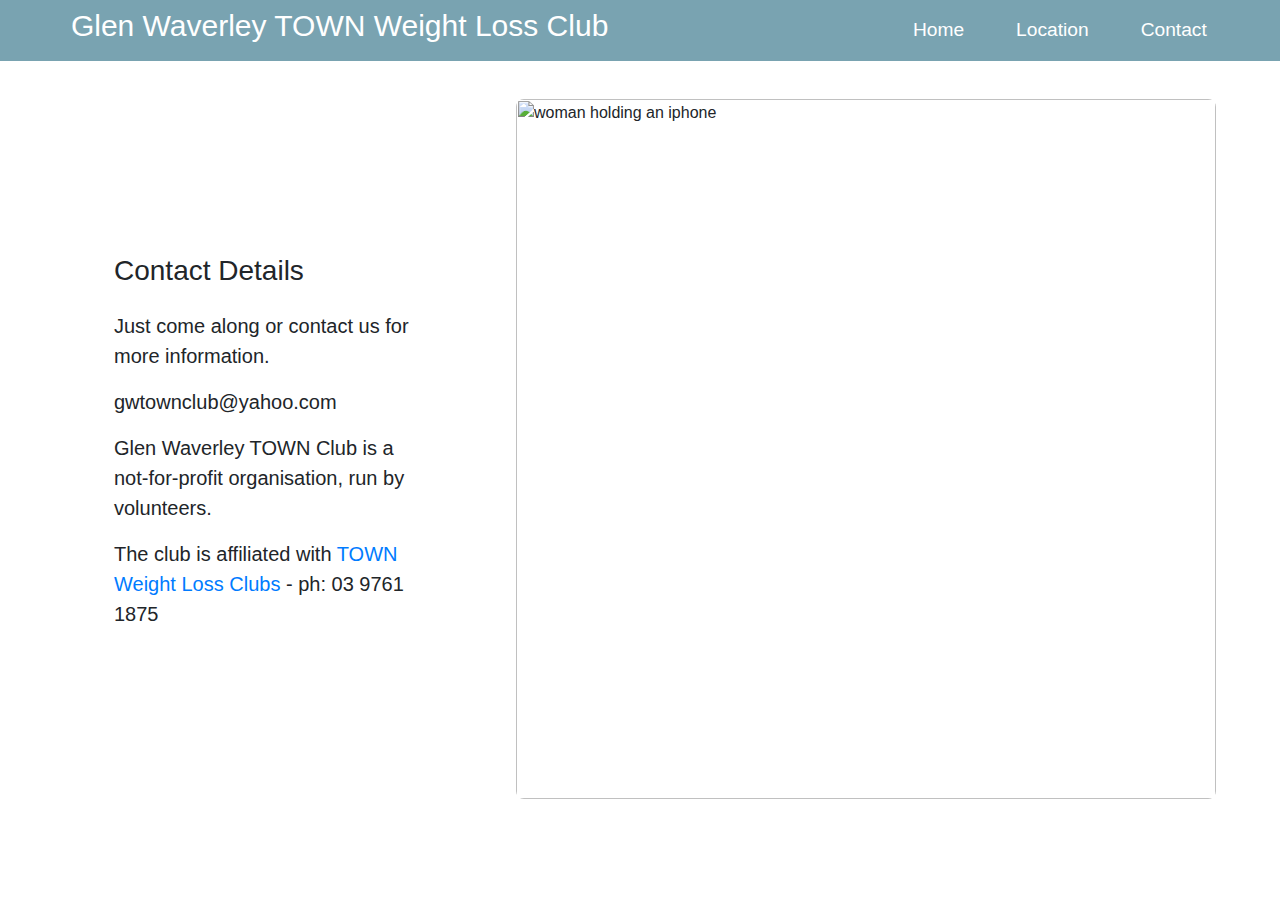
==== contact.html @ a90aab22 "Add files via upload" ====
<html>

<head>
  <meta charset="utf-8">
  <!-- stylesheets -->
  <link rel="stylesheet" href="https://stackpath.bootstrapcdn.com/bootstrap/4.4.1/css/bootstrap.min.css" integrity="sha384-Vkoo8x4CGsO3+Hhxv8T/Q5PaXtkKtu6ug5TOeNV6gBiFeWPGFN9MuhOf23Q9Ifjh" crossorigin="anonymous">
  <link rel="stylesheet" href="style.css">

  <!-- Bootstrap requires below javascript -->
  <script src="https://cdn.jsdelivr.net/npm/bootstrap@5.0.0-beta3/dist/js/bootstrap.bundle.min.js" integrity="sha384-JEW9xMcG8R+pH31jmWH6WWP0WintQrMb4s7ZOdauHnUtxwoG2vI5DkLtS3qm9Ekf" crossorigin="anonymous"></script>

  <!-- jQuery link -->
  <script src="https://code.jquery.com/jquery-3.4.1.slim.min.js" integrity="sha384-J6qa4849blE2+poT4WnyKhv5vZF5SrPo0iEjwBvKU7imGFAV0wwj1yYfoRSJoZ+n" crossorigin="anonymous"></script>
  <script src="https://cdn.jsdelivr.net/npm/popper.js@1.16.0/dist/umd/popper.min.js" integrity="sha384-Q6E9RHvbIyZFJoft+2mJbHaEWldlvI9IOYy5n3zV9zzTtmI3UksdQRVvoxMfooAo" crossorigin="anonymous"></script>
  <script src="https://stackpath.bootstrapcdn.com/bootstrap/4.4.1/js/bootstrap.min.js" integrity="sha384-wfSDF2E50Y2D1uUdj0O3uMBJnjuUD4Ih7YwaYd1iqfktj0Uod8GCExl3Og8ifwB6" crossorigin="anonymous"></script>

</head>

<body>
  <div class="contactPage">
    <section class="heading">
      <nav class="navbar navbar-expand-lg navbar-light">
        <div class="container-fluid">
          <h2 class="headingText">Glen Waverley TOWN Weight Loss Club</h2>
          <!-- This button code is for the nav bar when users view page on a smaller device ie: phone the nav bar changes to a list button where they can then
            select the button and a drop down list displays the navbar links.  -->

          <button class="navbar-toggler" type="button" data-toggle="collapse" data-target="#navbarSupportedContent1" aria-controls="navbarSupportedContent1" aria-expanded="false" aria-label="Toggle navigation">
            <span class="navbar-toggler-icon"></span>
          </button>

          <!-- Any data or links in the below div is what will show in the select button when the page is in reduce size  -->
          <div class="collapse navbar-collapse" id="navbarSupportedContent1">
            <ul class="navbar-nav  ml-auto">
              <li class="nav-item active">
                <a class="nav-link myNavLinks" href="index.html">Home</a>
              </li>
              <li class="nav-item">
                <a class="nav-link myNavLinks" href="location.html">Location</a>
              </li>
              <li class="nav-item">
                <a class="nav-link myNavLinks" href="contact.html">Contact</a>
              </li>
            </ul>
          </div>
        </div>
      </nav>
    </section>

  <div class="contactContainer">
      <div class="contactText">
      <h4>Contact Details</h4>

        <p>Just come along or contact us for more information.</p>
        <p>gwtownclub@yahoo.com</p>
        <p>Glen Waverley TOWN Club is a not-for-profit organisation, run by volunteers.</p>
        <p>The club is affiliated with <a href="http://www.townclubs.com.au/" target="_blank">TOWN Weight Loss Clubs</a> - ph: 03 9761 1875</p>
      </div>

      <div class="contactImageContainer">
        <img class="contactImage" src="https://images.unsplash.com/photo-1423666639041-f56000c27a9a?ixid=MnwxMjA3fDB8MHxwaG90by1wYWdlfHx8fGVufDB8fHx8&ixlib=rb-1.2.1&auto=format&fit=crop&w=1053&q=80" alt="woman holding an iphone">
      </div>
  </div>

</body>

</html>
---- style.css ----
body {
  margin: 0 auto;
  padding: 0;
  border: 0;
}

.heading {
  background-color: #79a3b1;
  text-align: center;
  display: block;
}

.container-fluid {
  width: 95%;
  padding: 0;
}

.contactcontent {
  padding-top: 6%;
}

/* *******************Navbar******************* */
.nav-item {
  font-size: 1.2rem;
  padding: 0 18px;
}

.myNavLinks {
  color: white !important;
}

.headingText {
  font-size: 30px;
  margin-left: 2%;
  color: white;
}

/* *****************MOTTO************************** */
.motto {
  height: 20%;
}

.mottoFlexbox {
  display: flex;
  max-width: 95%;
  align-items: center;
  padding: 2% 10% 1% 20%;
  color: #999b84;
}

.mottoContainer {
  display: block;
}

.mottoText {
  font-size: 25px;
  font-style: italic;
  padding-left: 5%;
}

.mottoTextLine2 {
  display: flex;
  font-size: 24px;
  align-items: center;
  padding: 2% 10% 5% 10%;
}

.script {
  color: #687980;
  margin: 100px, 400px, 50px, 400px;
  padding: 50px, 100px, 50px, 100px;
  font-style: oblique;
}

#map_canvas {
  width: 500px;
  height: 400px;
}

h1 {
  font-size: 75px;
  line-height: 2.5;
}

/* *************location ******************* */
.locationContainer {
  display: flex;
  margin: 0 auto;
  width: 90%;
  align-items: center;
  justify-content: center;
  padding-top: 3%;
}

.googleMap {
  border-radius: 8px;
  max-width: 100%;
}

.details {
  font-size: 20px;
  padding: 0 200px 0 50px;
  margin-top: -150px;
}

.details h4 {
  font-size: 28px;
  padding-bottom: 5%;
}

/* ********************** Contact *********************** */
.contactContainer {
  display: flex;
  margin: 0 auto;
  align-items: center;
  justify-content: center;
  padding-top: 3%;
  width: 90%;
}

.contactText h4 {
  font-size: 28px;
  padding-bottom: 5%;
}

.contactText {
  padding: 0 100px 0 50px;
  font-size: 20px;
}

.contactImage {
  height: auto;
  width: 700px;
  max-width: 100%;
  border-radius: 8px;
}

/* ************** First image and description overlap on main page ************** */
.detailDescription {
  min-height: 100vh;
  width: 100%;
}

.segment {
  width: 100%;
  height: 600px;
  margin: 0 auto;
  padding: 0;
  align-items: center;
  justify-content: center;
  padding-top: 2.5%;
  background-image: linear-gradient(#e8ffff, #79a3b1);
}

.descriptionBackground {
  width: 90%;
  max-width: 1000px;
  margin: 0 auto;
  display: flex;
  align-items: center;
  justify-content: center;
}

.leftImage #imgs {
  height: 350px;
  width: 500px;
  border-radius: 8px;
}

.leftImage {
  height: 350px;
  z-index: 1;
  justify-content: center;
  align-items: center;
}

.descriptionText {
  font-size: 20px;
}

.textOne {
  width: 50%;
  height: 500px;
  padding: 35px 10px 5px 140px;
  background-color: #41aea9;
  color: white;
  z-index: 0;
  align-items: center;
  justify-content: center;
  border-radius: 8px;
  margin-left: -100px;
}

.textOne h4 {
  padding-bottom: 25px;
}

/* ************** Second image and description overlap on main page **************  */
.rightImage #imgs {
  height: 350px;
  width: 500px;
  border-radius: 8px;
}

.rightImage {
  height: 350px;
  z-index: 1;
  justify-content: center;
  align-items: center;
  margin-left: -100px;
}

.textTwo {
  width: 50%;
  height: 500px;
  padding: 35px 160px 0 35px;
  background-color: #41aea9;
  color: white;
  font-size: 1rem;
  z-index: 0;
  align-items: center;
  justify-content: center;
  border-radius: 8px;
}

.textTwo h4 {
  padding-bottom: 10px;
}

@media only screen and (max-width: 1180px) {

  /*Motto section in mobile view */
  .motto {
    height: 315px;
  }

  .mottoFlexbox {
    display: flex;
    flex-direction: column;
    max-width: 1300px;
    align-items: center;
    margin: 0 auto;
    color: #999b84;
  }

  .mottoText {
    font-size: 20px;
    font-style: italic;
    padding: 0;
  }

  .mottoContainer {
    display: block;
  }

  .mottoTextLine2 {
    font-size: 20px;
    align-items: center;
    padding: 0% 5% 0.5% 5%;
  }

  /* Main description section in mobile view */
  .segment {
    height: 800px;
    background-image: linear-gradient(#e8ffff, #79a3b1);
    width: 100%;
    padding-top: 15%;
    padding-bottom: 2.5%;
  }

  .first {
    display: flex;
    flex-direction: column;
    justify-content: center;
    align-items: center;
  }

  .imageOne {
    width: 400px;
    height: 300px;
    z-index: 0;
  }

  .descriptionText {
    font-size: 16px;
  }

  .textOne {
    width: 400px;
    height: 350px;
    background-color: #41aea9;
    color: white;
    font-size: 10px;
    padding: 25px 20px 0 20px;
    margin: auto;
    margin-top: -10%;
    z-index: 1;
  }

  .second {
    display: flex;
    flex-direction: column-reverse;
  }

  .rightImage {
    margin: auto;
    z-index: 0;
  }

  .imageTwo {
    width: 400px;
    height: 300px;
  }

  .textTwo {
    width: 400px;
    height: 300px;
    background-color: #41aea9;
    color: white;
    font-size: 12px;
    padding: 25px 20px 0 20px;
    margin: auto;
    z-index: 1;
    margin-top: -10%;
  }

  /* *******************Location************************** */
  .locationContainer {
    display: flex;
    flex-direction: column;
    margin: 0 auto;
    padding-top: 2%;
    height: 800px;
  }

  .details {
    width: 400px;
    margin: 5px;
    padding: 0;
  }

  .googleMap {
    margin-top: 10px;
    display: center;
    height: 300px;
    width: 400px;
  }

  /* ********************** Contact *********************** */
  .contactContainer {
    display: flex;
    flex-direction: column;
    margin: 0 auto;
    padding-top: 12%;
    width: 80%;
  }

  .contactText h4 {
    font-size: 22px;
    padding-bottom: 5%;
  }

  .contactText {
    font-size: 18px;
    padding: 0 10px 50px 5px;
  }

  .contactImage {
    display: block;
    width: 450px;
    height: 350px;
    margin: 0 auto;
  }
}
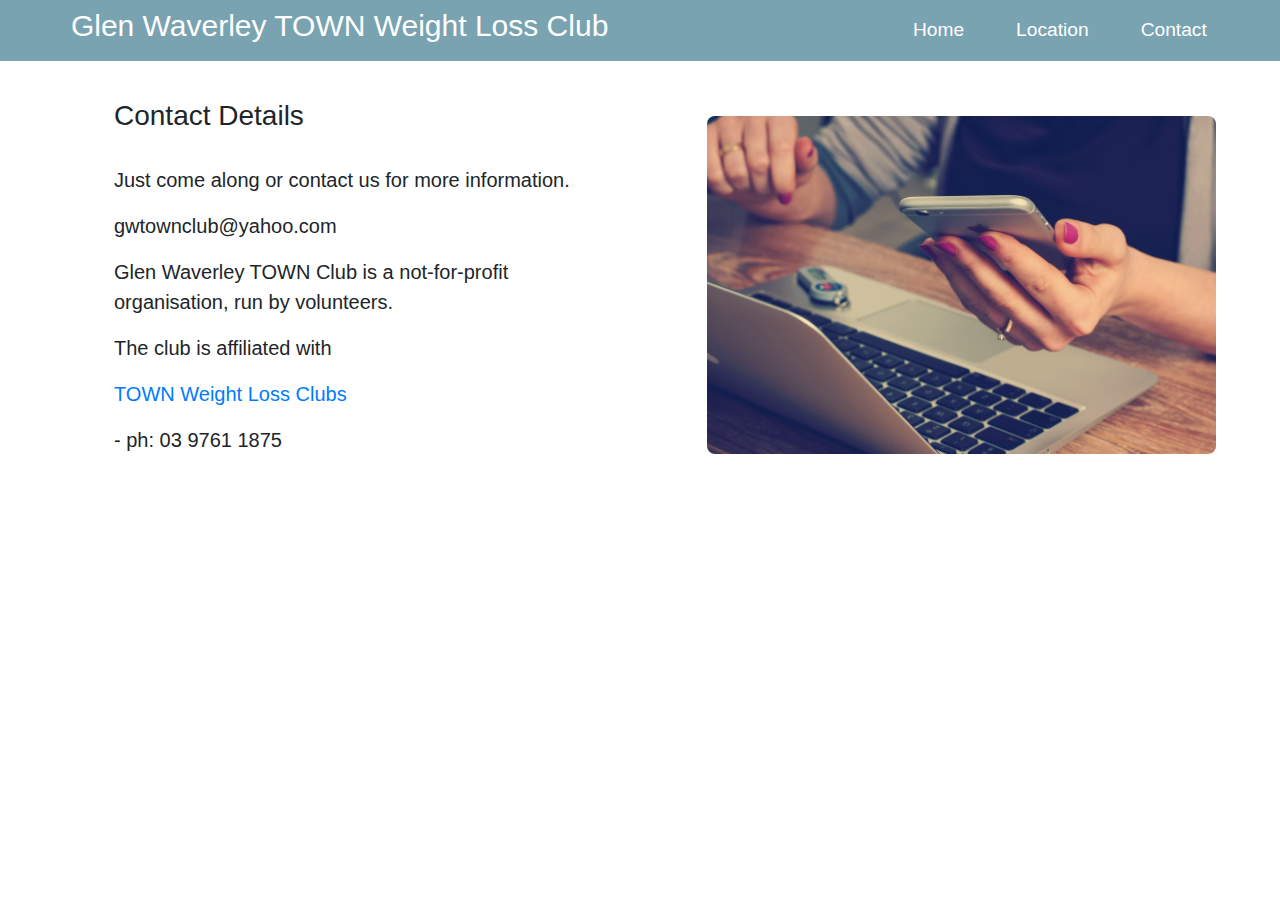
==== commit 30591300: "Add files via upload" ====
--- a/contact.html
+++ b/contact.html
@@ -54,11 +54,13 @@
         <p>Just come along or contact us for more information.</p>
         <p>gwtownclub@yahoo.com</p>
         <p>Glen Waverley TOWN Club is a not-for-profit organisation, run by volunteers.</p>
-        <p>The club is affiliated with <a href="http://www.townclubs.com.au/" target="_blank">TOWN Weight Loss Clubs</a> - ph: 03 9761 1875</p>
+        <p>The club is affiliated with</p> 
+        <p><a href="http://www.townclubs.com.au/" target="_blank">TOWN Weight Loss Clubs</a></p> 
+        <p>- ph: 03 9761 1875</p>
       </div>
 
       <div class="contactImageContainer">
-        <img class="contactImage" src="https://images.unsplash.com/photo-1423666639041-f56000c27a9a?ixid=MnwxMjA3fDB8MHxwaG90by1wYWdlfHx8fGVufDB8fHx8&ixlib=rb-1.2.1&auto=format&fit=crop&w=1053&q=80" alt="woman holding an iphone">
+        <img class="contactImage" src=".\images\contact.png" alt="woman holding an iphone">
       </div>
   </div>
 
--- a/style.css
+++ b/style.css
@@ -228,8 +228,7 @@
 }
 
 @media only screen and (max-width: 1180px) {
-
-  /*Motto section in mobile view */
+  /* Motto section in tablet view */
   .motto {
     height: 315px;
   }
@@ -259,7 +258,7 @@
     padding: 0% 5% 0.5% 5%;
   }
 
-  /* Main description section in mobile view */
+  /* Main description section in tablet view */
   .segment {
     height: 800px;
     background-image: linear-gradient(#e8ffff, #79a3b1);
@@ -372,3 +371,151 @@
     margin: 0 auto;
   }
 }
+
+@media only screen and (max-width: 640px) {
+  .motto {
+    height: 100%;
+  }
+
+  .mottoFlexbox {
+    display: flex;
+    flex-direction: column;
+    max-width: 100%;
+    padding: 2.5%;
+    align-items: center;
+    color: #999b84;
+  }
+
+  .mottoText {
+    width: 100%;
+    padding: 0;
+  }
+
+  /* Main description section in mobile view */
+  .segment {
+    height: 700px;
+    background-image: linear-gradient(#e8ffff, #79a3b1);
+    width: 100%;
+    padding-top: 5%;
+    padding-bottom: 2.5%;
+  }
+
+  .first {
+    display: flex;
+    flex-direction: column;
+    justify-content: center;
+    align-items: center;
+  }
+
+  .leftImage #imgs {
+    height: 250px;
+    width: 340px;
+    border-radius: 8px;
+  }
+
+  .imageOne {
+    width: 95%;
+    height: 100%;
+    z-index: 0;
+  }
+
+  .descriptionText {
+    font-size: 16px;
+  }
+
+  .textOne {
+    width: 350px;
+    height: 335px;
+    background-color: #41aea9;
+    color: white;
+    font-size: 10px;
+    margin: 0;
+    margin-top: -20%;
+    z-index: 1;
+  }
+
+  .second {
+    display: flex;
+    flex-direction: column-reverse;
+    justify-content: center;
+    align-items: center;
+  }
+
+  .rightImage {
+    margin: 0;
+    z-index: 0;
+  }
+
+  .rightImage #imgs {
+    height: 250px;
+    width: 340px;
+    border-radius: 8px;
+  }
+
+  .imageTwo {
+    width: 400px;
+    height: 300px;
+  }
+
+  .textTwo {
+    width: 350px;
+    height: 335px;
+    background-color: #41aea9;
+    color: white;
+    font-size: 12px;
+    margin: 0;
+    z-index: 1;
+    margin-top: -20%;
+  }
+
+  /* ********************** location mobile view********************* */
+  .locationContainer {
+    display: flex;
+    width: 100%;
+  }
+
+  .googleMap {
+    border-radius: 8px;
+    max-width: 100%;
+    padding: 1.5%;
+  }
+
+  .details {
+    font-size: 20px;
+    padding: 0 4% 2% 4%;
+    margin-top: -55px;
+    width: 100%;
+  }
+
+  .details h4 {
+    font-size: 28px;
+    padding-bottom: 5%;
+  }
+
+  /* ********************** Contact mobile*********************** */
+  .contactContainer {
+    display: flex;
+    flex-direction: column;
+    margin-top: 2%;
+    width: 100%;
+    height: 100%;
+    padding: 0 4% 4% 4%;
+  }
+
+  .contactText h4 {
+    font-size: 22px;
+    padding-bottom: 5%;
+  }
+
+  .contactText {
+    font-size: 18px;
+    padding: 0 5% 5% 5%;
+  }
+
+  .contactImage {
+    display: block;
+    width: 350px;
+    height: 250px;
+    margin: 0 auto;
+  }
+}
